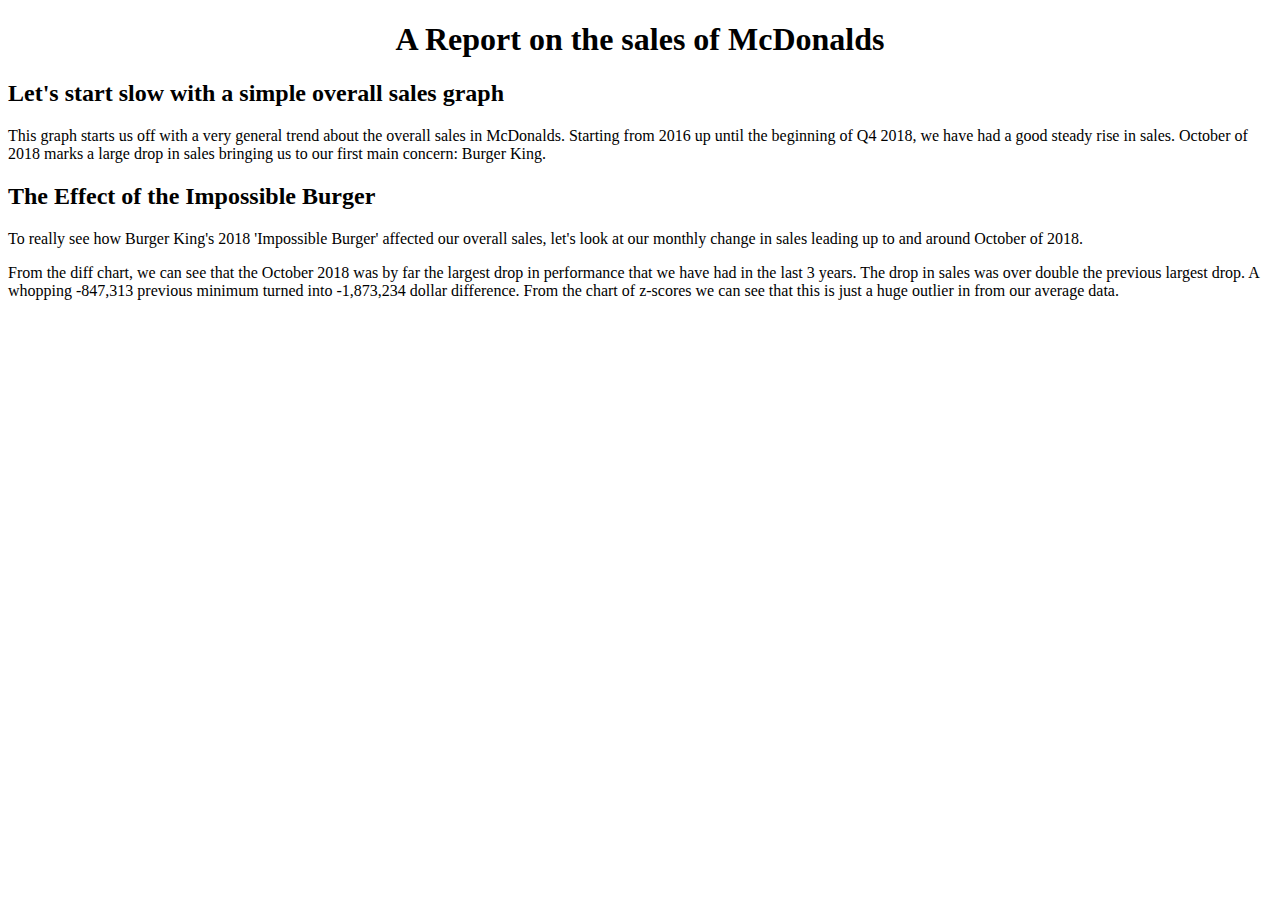
==== hw2/index.html @ cde0e947 "formatted data/added in charts" ====
<!DOCTYPE html>
<html>
<head>
    <title>McDonalds Data Report</title>
    <script src="https://code.highcharts.com/highcharts.js"></script>
    <script type="text/javascript" src="data.js"></script>
    <link rel = "stylesheet" type = "text/css" href = "main.css" />
</head>

<body>
    <h1>A Report on the sales of McDonalds</h1>
    <h2>Let's start slow with a simple overall sales graph</h2>
    <div id="container6"></div>
    <p>
        This graph starts us off with a very general trend about the overall sales in McDonalds.
        Starting from 2016 up until the beginning of Q4 2018, we have had a good steady rise in sales. 
        October of 2018 marks a large drop in sales bringing us to our first main concern: Burger King. 
    </p>

    <h2>The Effect of the Impossible Burger</h2>
    <p>
        To really see how Burger King's 2018 'Impossible Burger' affected our overall sales, let's look 
        at our monthly change in sales leading up to and around October of 2018. 
    </p>
    <div id="container7"></div>
    <div id="container8"></div>
    <p>
        From the diff chart, we can see that the October 2018 was by far the largest drop in performance
        that we have had in the last 3 years. The drop in sales was over double the previous largest drop.
        A whopping -847,313 previous minimum turned into -1,873,234 dollar difference. From the 
        chart of z-scores we can see that this is just a huge outlier in from our average data. 
    </p>
    <div id="container1"></div>
    <div id="container2"></div>
    <div id="container3"></div>
    <div id="container4"></div>
    <div id="container5"></div>
    

    <script type="text/javascript" src="chart.js"></script>
</body>


</html>
---- hw2/main.css ----
div {
    width: 90%;
    margin: auto;
}

h1 {
    text-align: center;
}
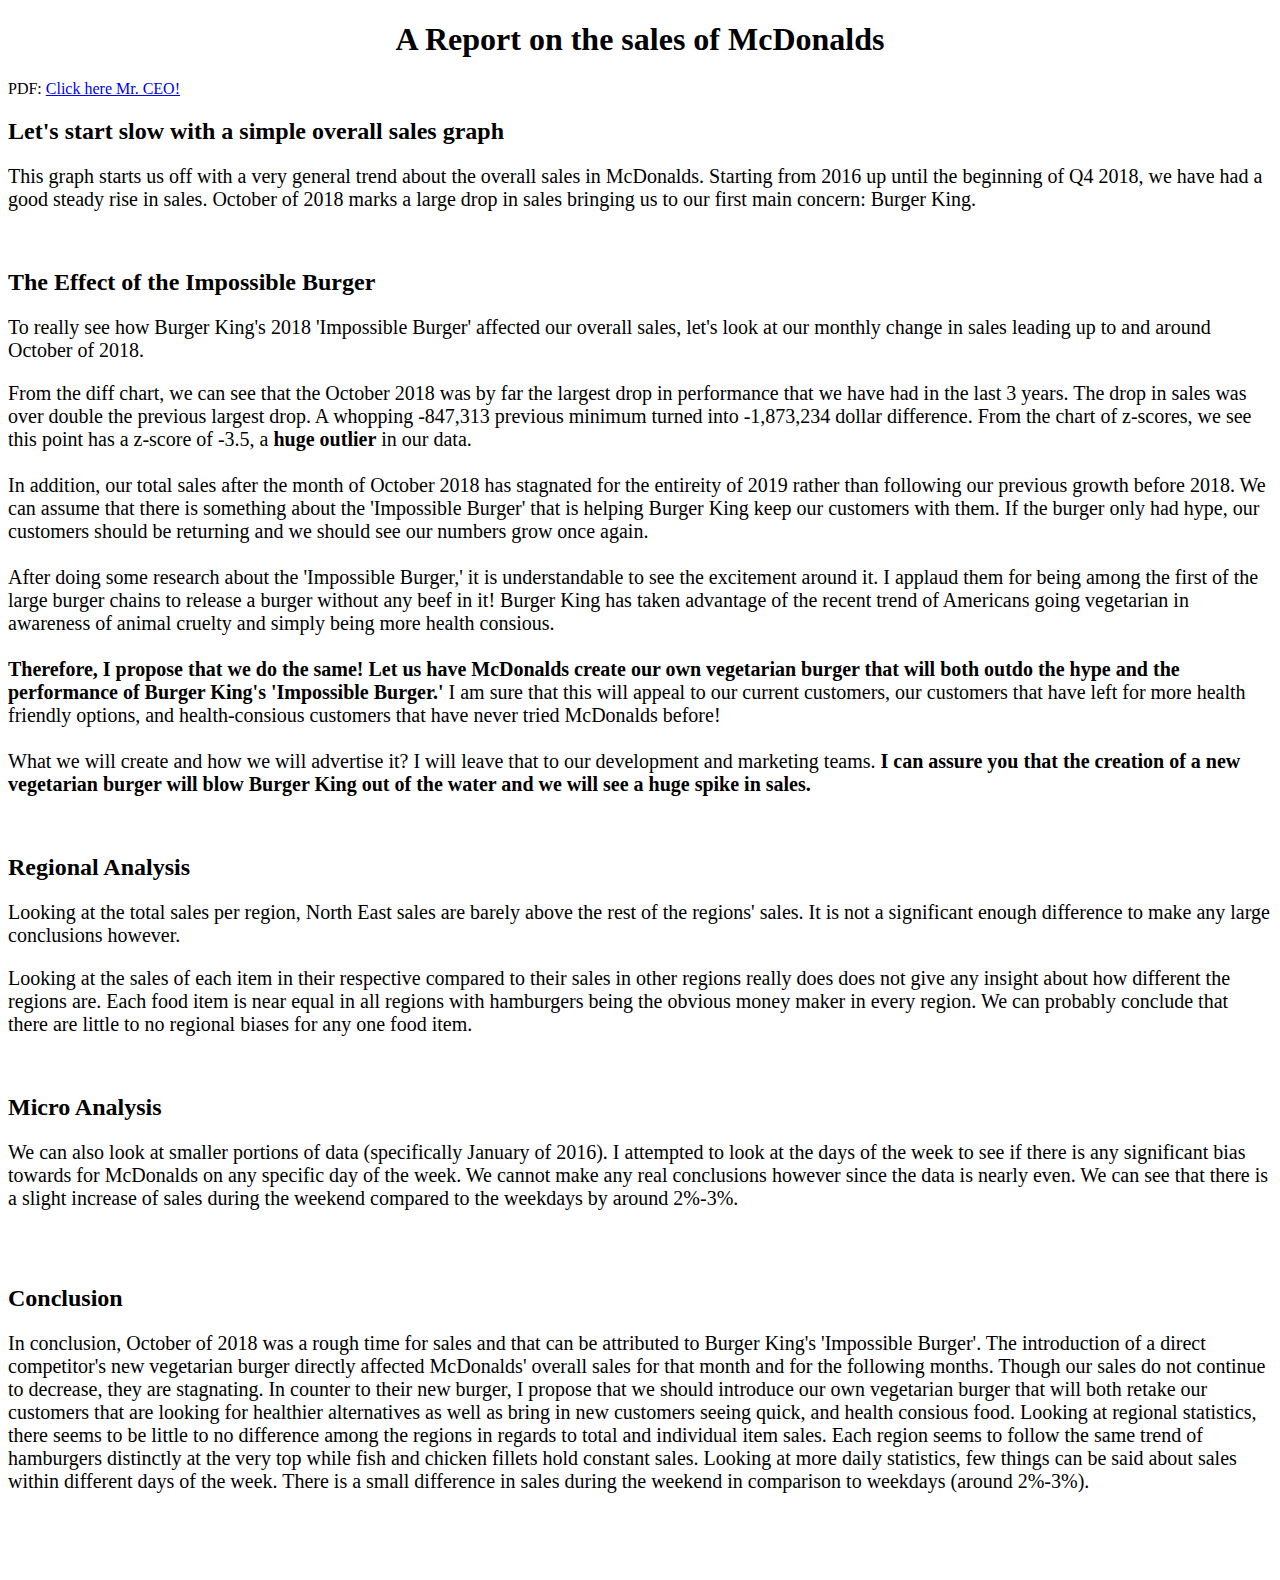
==== commit a5af4d7d: "finish" ====
--- a/hw2/index.html
+++ b/hw2/index.html
@@ -8,35 +8,103 @@
 </head>
 
 <body>
-    <h1>A Report on the sales of McDonalds</h1>
+    <h1>A Report on the sales of McDonalds</h1> 
+    PDF: <a href="./ceo.pdf" download>Click here Mr. CEO!</a>
+    <br>
     <h2>Let's start slow with a simple overall sales graph</h2>
-    <div id="container6"></div>
+    <div id="container1"></div>
     <p>
         This graph starts us off with a very general trend about the overall sales in McDonalds.
         Starting from 2016 up until the beginning of Q4 2018, we have had a good steady rise in sales. 
         October of 2018 marks a large drop in sales bringing us to our first main concern: Burger King. 
     </p>
-
+    <br>
     <h2>The Effect of the Impossible Burger</h2>
     <p>
         To really see how Burger King's 2018 'Impossible Burger' affected our overall sales, let's look 
         at our monthly change in sales leading up to and around October of 2018. 
     </p>
-    <div id="container7"></div>
-    <div id="container8"></div>
+    <div id="container2"></div>
+    <div id="container3"></div>
     <p>
         From the diff chart, we can see that the October 2018 was by far the largest drop in performance
         that we have had in the last 3 years. The drop in sales was over double the previous largest drop.
         A whopping -847,313 previous minimum turned into -1,873,234 dollar difference. From the 
-        chart of z-scores we can see that this is just a huge outlier in from our average data. 
+        chart of z-scores, we see this point has a z-score of -3.5, a <b>huge outlier</b> in our data. 
+        <br><br>
+        
+        In addition, 
+        our total sales after the month of October 2018 has stagnated for the entireity of 2019 rather than 
+        following our previous growth before 2018. We can assume that there is something about the 'Impossible 
+        Burger' that is helping Burger King keep our customers with them. If the burger only had hype, our 
+        customers should be returning and we should see our numbers grow once again. 
+        <br><br>
+        
+        After doing some research about the 'Impossible Burger,' it is understandable to see the excitement
+        around it. I applaud them for being among the first of the large burger chains to release a burger
+        without any beef in it! Burger King has taken advantage of the recent trend of Americans going 
+        vegetarian in awareness of animal cruelty and simply being more health consious.
+        <br><br>
+        
+        <b>Therefore, I propose that we do the same! Let us have McDonalds create our own vegetarian burger 
+        that will both outdo the hype and the performance of Burger King's 'Impossible Burger.'</b> I am sure 
+        that this will appeal to our current customers, our customers that have left for more health friendly 
+        options, and health-consious customers that have never tried McDonalds before! 
+        <br><br>
+        
+        What we will create and how we will advertise it? I will leave that to our development and marketing 
+        teams. <b>I can assure you that the creation of a new vegetarian burger will blow Burger King out of the 
+        water and we will see a huge spike in sales.</b>
     </p>
-    <div id="container1"></div>
-    <div id="container2"></div>
-    <div id="container3"></div>
+    <br>
+    <h2>Regional Analysis</h2>
     <div id="container4"></div>
+    <p>
+        Looking at the total sales per region, North East sales are barely above the rest of the regions' sales. It is 
+        not a significant enough difference to make any large conclusions however. 
+    </p>
+
     <div id="container5"></div>
+    <p>
+        Looking at the sales of each item in their respective compared to their sales in other regions really does 
+        does not give any insight about how different the regions are. Each food item is near equal in all regions 
+        with hamburgers being the obvious money maker in every region. We can probably conclude that there are little 
+        to no regional biases for any one food item.
+    </p>
+
+    <br>
+    <h2>Micro Analysis</h2>
+    <div id="container6"></div>
+    <p>
+        We can also look at smaller portions of data (specifically January of 2016). I attempted to look at the days 
+        of the week to see if there is any significant bias towards for McDonalds on any specific day of the week. 
+        We cannot make any real conclusions however since the data is nearly even. We can see that there is a slight 
+        increase of sales during the weekend compared to the weekdays by around 2%-3%. 
+    </p>
     
+    <br>
+    <br>
+    <h2>Conclusion</h2>
+    <p>
+        In conclusion, October of 2018 was a rough time for sales and that can be attributed to Burger King's 'Impossible 
+        Burger'. The introduction of a direct competitor's new vegetarian burger directly affected McDonalds' overall sales 
+        for that month and for the following months. Though our sales do not continue to decrease, they are stagnating. 
+        In counter to their new burger, I propose that we should introduce our own vegetarian burger that will both retake 
+        our customers that are looking for healthier alternatives as well as bring in new customers seeing quick, and 
+        health consious food. 
 
+        Looking at regional statistics, there seems to be little to no difference among the regions in regards to total and 
+        individual item sales. Each region seems to follow the same trend of hamburgers distinctly at the very top while 
+        fish and chicken fillets hold constant sales. 
+
+        Looking at more daily statistics, few things can be said about sales within different days of the week. There is a 
+        small difference in sales during the weekend in comparison to weekdays (around 2%-3%). 
+        <br>
+        <br>
+        
+    </p>
+    <br>
+    <br>
     <script type="text/javascript" src="chart.js"></script>
 </body>
 
--- a/hw2/main.css
+++ b/hw2/main.css
@@ -5,4 +5,9 @@
 
 h1 {
     text-align: center;
+}
+
+p {
+    font-size: 20px;
+
 }